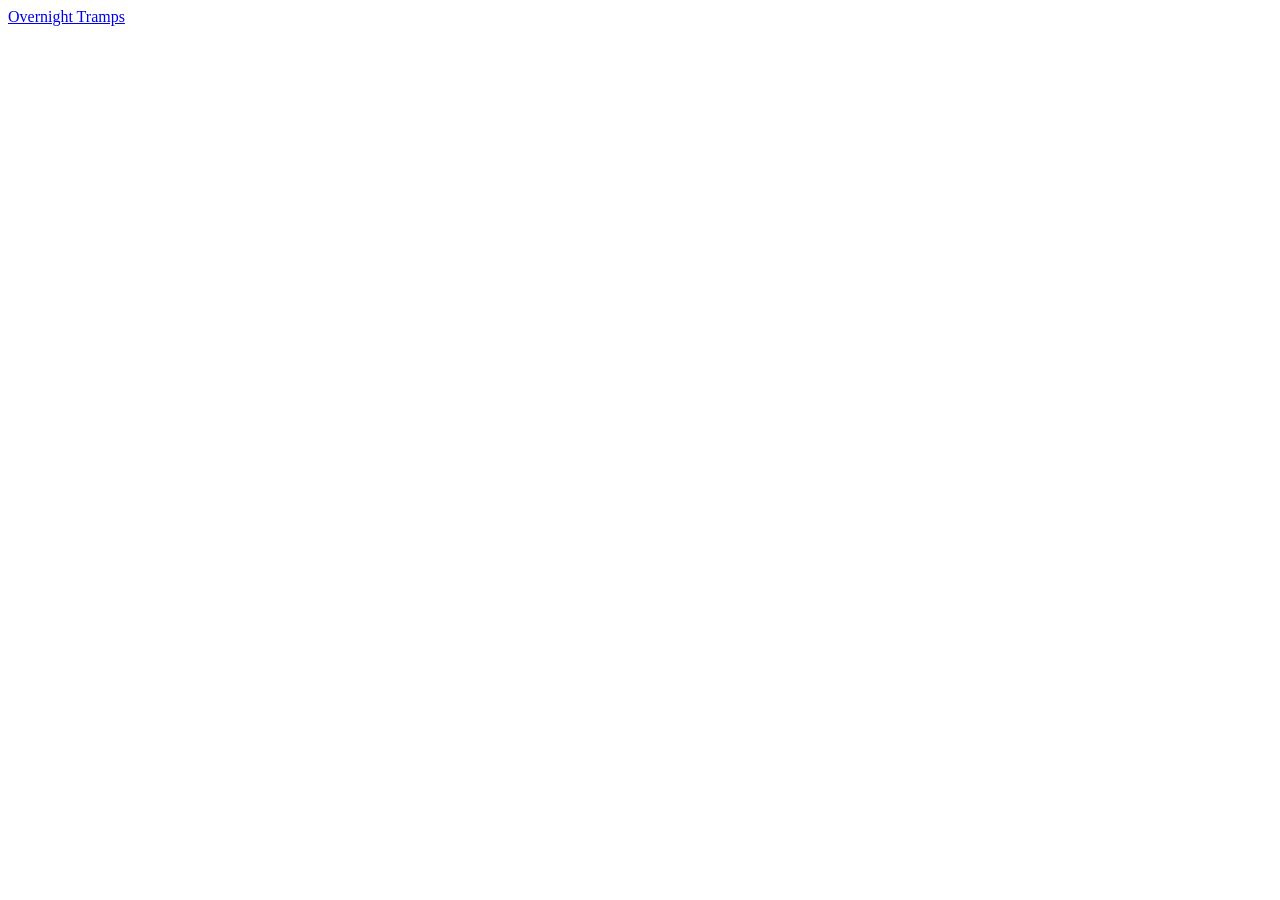
==== index.html @ c77e1802 "add index" ====
<!DOCTYPE html>
<html lang="en">
<head>
    <meta charset="UTF-8">
    <meta name="viewport" content="width=device-width, initial-scale=1.0">
    <title>Document</title>
</head>
<body>
    <a href="overnight_tramps.html">Overnight Tramps</a>
</body>
</html>
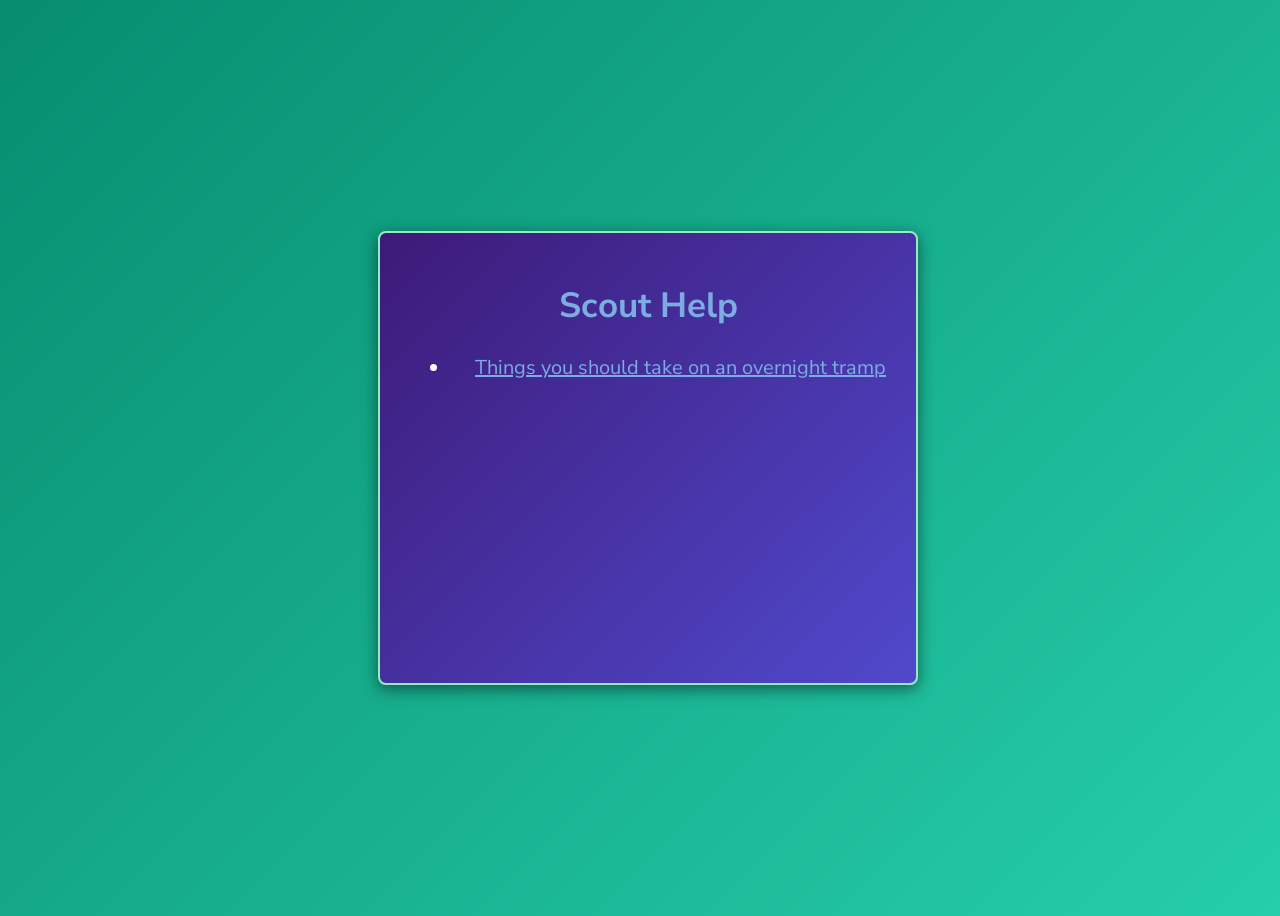
==== commit 66bb4c8d: "style index" ====
--- a/index.html
+++ b/index.html
@@ -3,9 +3,17 @@
 <head>
     <meta charset="UTF-8">
     <meta name="viewport" content="width=device-width, initial-scale=1.0">
-    <title>Document</title>
+    <title>Scout Help | Rolleston Scout Group</title>
+    <link rel="stylesheet" href="style.css">
+    <link rel="icon" href="image.png" type="image/x-icon">
 </head>
 <body>
-    <a href="overnight_tramps.html">Overnight Tramps</a>
+    <div class="container">
+        <h2>Scout Help</h2>
+        <ul>
+            <li><a href="overnight_tramps.html">Things you should take on an overnight tramp</a></li>
+        </ul>
+    </div>
+    
 </body>
 </html>
--- a/style.css
+++ b/style.css
@@ -0,0 +1,48 @@
+@import url('https://fonts.googleapis.com/css2?family=Nunito+Sans:ital,opsz,wght@0,6..12,200..1000;1,6..12,200..1000&family=Outfit:wght@100..900&display=swap');
+
+body {
+    display: flex;
+    justify-content: center;
+    align-items: center;
+    background: linear-gradient(135deg, #078D70, #26CEAA);
+    min-height: 100vh;
+    width: 100%;
+    font-family:"Nunito Sans", sans-serif;
+    overflow: hidden;
+}
+
+.container {
+    max-width: 800px;
+    min-width: 400px;
+    min-height: 400px;
+    padding: 20px;
+    background: linear-gradient(135deg, #3D1A78, #5049CC);
+    border-radius: 8px;
+    box-shadow: 0 4px 16px rgba(0, 0, 0, 0.5);
+    color: #FFFFFF;
+    padding: 30px;
+    padding-top: 20px;
+    border: 2px solid #98E8C1;
+}
+
+h2 {
+    text-align: center;
+    margin-bottom: 25px;
+    font-size: 35px;
+    color: #7BADE2;
+}
+
+li {
+    list-style-type: disc;
+    padding-left: 25px;
+    margin-bottom: 2px;
+    font-size: 20px;
+}
+
+a {
+    color: #7BADE2;
+}
+
+a:hover {
+    color: #FFFFFF;
+}
